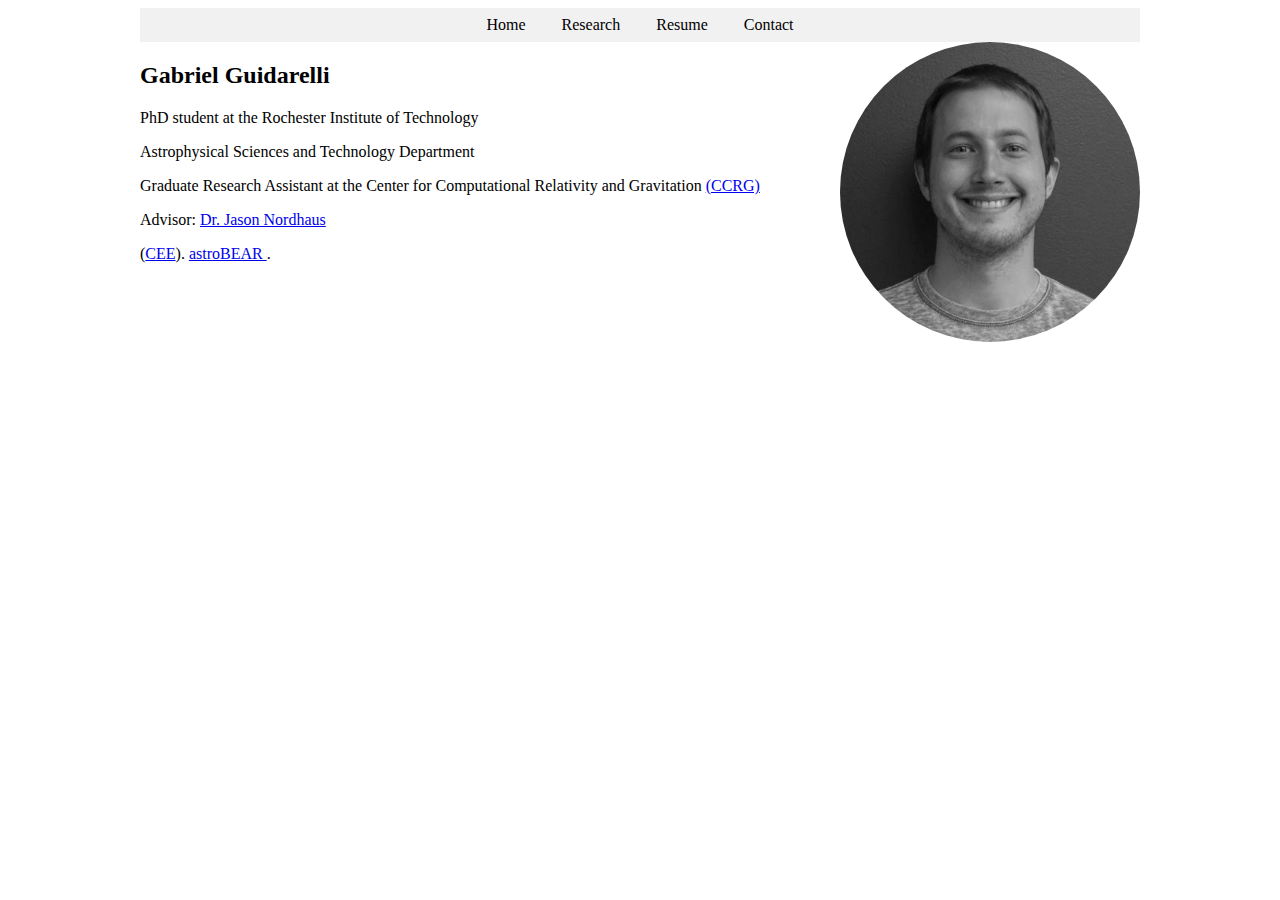
==== index.html @ b64a28c8 "homepage improvements" ====
<!DOCTYPE html>
<html>
<div class="content">
  <head>
    <link rel="stylesheet" type="text/css" href="style.css"> <!-- Here, the code is refering to a CSS style sheet. That sheet can be found in the style.css document. -->
    <title>Gabriel Guidarelli</title> <!-- This is what appears as the tab title. -->
	<style> 
		img {width: 300px; border-radius: 50%;}
	</style>
	
  </head1>

<body>
    <ul>
      <li><a href="index.html">Home</a></li>
      <li><a href="research.html">Research</a></li>
      <li><a href="cv.html">Resume</a></li>
      <li><a href="contact.html">Contact</a></li>
    </ul>
<div class="row">
  <div class="column left">
	<h2>Gabriel Guidarelli</h2> <!-- This is a header element. -->
	<p>PhD student at the Rochester Institute of Technology </p>
	<p>Astrophysical Sciences and Technology Department</p>
	<p>Graduate Research Assistant at the Center for Computational Relativity and Gravitation <a href = "https://ccrg.rit.edu/">(CCRG) </a> </p>
	<p>Advisor:  <a href = "https://www.rit.edu/science/people/jason-nordhaus"> Dr. Jason Nordhaus </a> </p>
	<p>
	(<a href = "https://en.wikipedia.org/wiki/Common_envelope">CEE</a>).
	<a href = "https://astrobear.pas.rochester.edu/trac/">astroBEAR </a>.
	</p>
  </div>
  <div class="column right">
	<img src="gabriel.guidarelli2.JPG" alt="Gabriel Guidarelli">

  </div>
</div> 
</body>


 <footer>
  <p></p>
 </footer>
</div>
</html>
---- style.css ----
/* this code refers to the html footer element. It colours it grey. If you want to change the color, change the `background-color`, and place whatever color code you want there. */
.content {
  max-width: 1000px;
  margin: auto;
}
footer { 
    display: block;
    background-color: #f1f1f1;
    text-align: center; 
}

/* this styles the header. Once again, change the `background-color` to change it to the color you want. */
ul {
    list-style-type: none;
    margin: 0;
    padding: 0;
    background-color: #f1f1f1;
    text-align: center;
}

ul li {
    display: inline-block;
}

li a {
     display: block;
     color: #000;
     padding: 8px 16px;
     text-decoration: none;
}

/* Change the link color on hover */
li a:hover {
      background-color: #555;
      color: white;
}

img {
        width : 350 px;
}

.column {
  float: left;
}

.left {
  width: 70%;
}

.right {
  width: 30%;
}
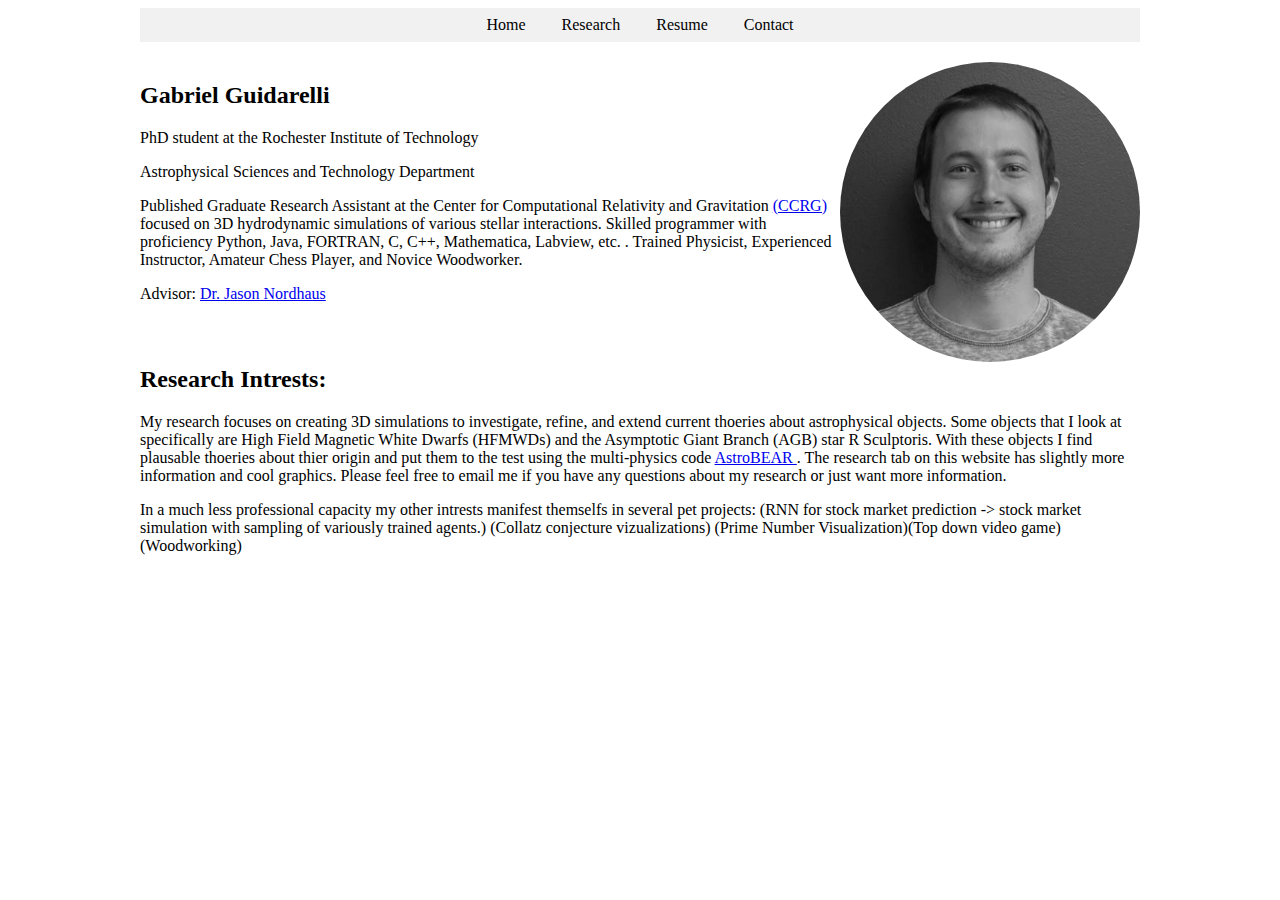
==== commit f061aa2a: "Update index.html" ====
--- a/index.html
+++ b/index.html
@@ -22,17 +22,17 @@
 	<h2>Gabriel Guidarelli</h2> <!-- This is a header element. -->
 	<p>PhD student at the Rochester Institute of Technology </p>
 	<p>Astrophysical Sciences and Technology Department</p>
-	<p>Graduate Research Assistant at the Center for Computational Relativity and Gravitation <a href = "https://ccrg.rit.edu/">(CCRG) </a> </p>
+	<p>Published Graduate Research Assistant at the Center for Computational Relativity and Gravitation <a href = "https://ccrg.rit.edu/">(CCRG) </a> focused on 3D hydrodynamic simulations of various stellar interactions. Skilled programmer with proficiency Python, Java, FORTRAN, C, C++, Mathematica, Labview, etc. . Trained Physicist,  Experienced Instructor, Amateur Chess Player, and Novice Woodworker.</p>
 	<p>Advisor:  <a href = "https://www.rit.edu/science/people/jason-nordhaus"> Dr. Jason Nordhaus </a> </p>
-	<p>
-	(<a href = "https://en.wikipedia.org/wiki/Common_envelope">CEE</a>).
-	<a href = "https://astrobear.pas.rochester.edu/trac/">astroBEAR </a>.
-	</p>
   </div>
   <div class="column right">
 	<img src="gabriel.guidarelli2.JPG" alt="Gabriel Guidarelli">
 
   </div>
+<h2>Research Intrests:</h2>
+<p>My research focuses on creating 3D simulations to investigate, refine, and extend current thoeries about astrophysical objects. Some objects that I look at specifically are High Field Magnetic White Dwarfs (HFMWDs) and the Asymptotic Giant Branch (AGB) star R Sculptoris. With these objects I find plausable thoeries about thier origin and put them to the test using the multi-physics code <a href = "https://astrobear.pas.rochester.edu/trac/">AstroBEAR </a>. The research tab on this website has slightly more information and cool graphics. Please feel free to email me if you have any questions about my research or just want more information.</p>
+
+<p>In a much less professional capacity my other intrests manifest themselfs in several pet projects: (RNN for stock market prediction -> stock market simulation with sampling of variously trained agents.) (Collatz conjecture vizualizations) (Prime Number Visualization)(Top down video game) (Woodworking) </p>
 </div> 
 </body>
 
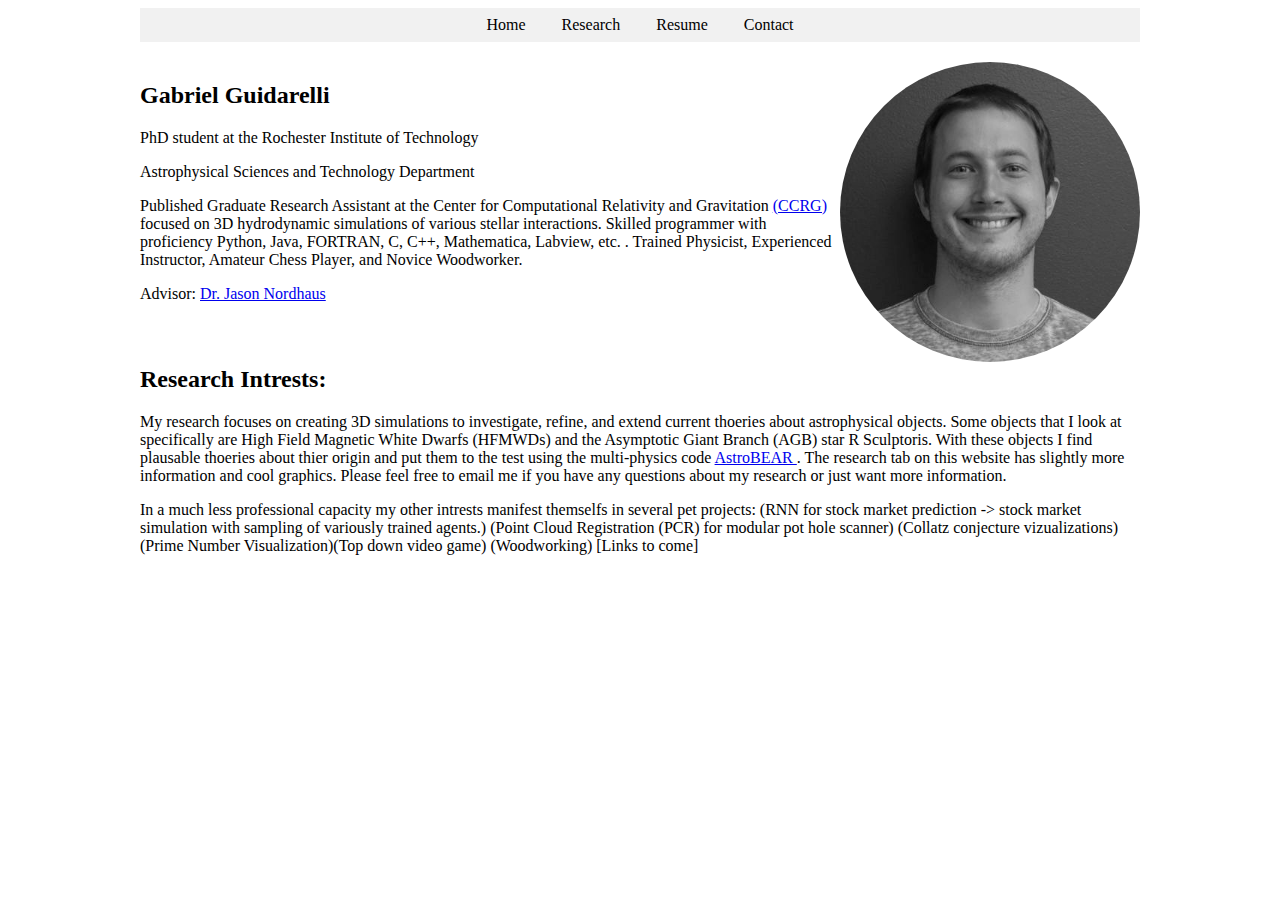
==== commit 1eb7354c: "Update index.html" ====
--- a/index.html
+++ b/index.html
@@ -32,7 +32,7 @@
 <h2>Research Intrests:</h2>
 <p>My research focuses on creating 3D simulations to investigate, refine, and extend current thoeries about astrophysical objects. Some objects that I look at specifically are High Field Magnetic White Dwarfs (HFMWDs) and the Asymptotic Giant Branch (AGB) star R Sculptoris. With these objects I find plausable thoeries about thier origin and put them to the test using the multi-physics code <a href = "https://astrobear.pas.rochester.edu/trac/">AstroBEAR </a>. The research tab on this website has slightly more information and cool graphics. Please feel free to email me if you have any questions about my research or just want more information.</p>
 
-<p>In a much less professional capacity my other intrests manifest themselfs in several pet projects: (RNN for stock market prediction -> stock market simulation with sampling of variously trained agents.) (Collatz conjecture vizualizations) (Prime Number Visualization)(Top down video game) (Woodworking) </p>
+<p>In a much less professional capacity my other intrests manifest themselfs in several pet projects: (RNN for stock market prediction -> stock market simulation with sampling of variously trained agents.) (Point Cloud Registration (PCR) for modular pot hole scanner) (Collatz conjecture vizualizations) (Prime Number Visualization)(Top down video game) (Woodworking) [Links to come]</p>
 </div> 
 </body>
 
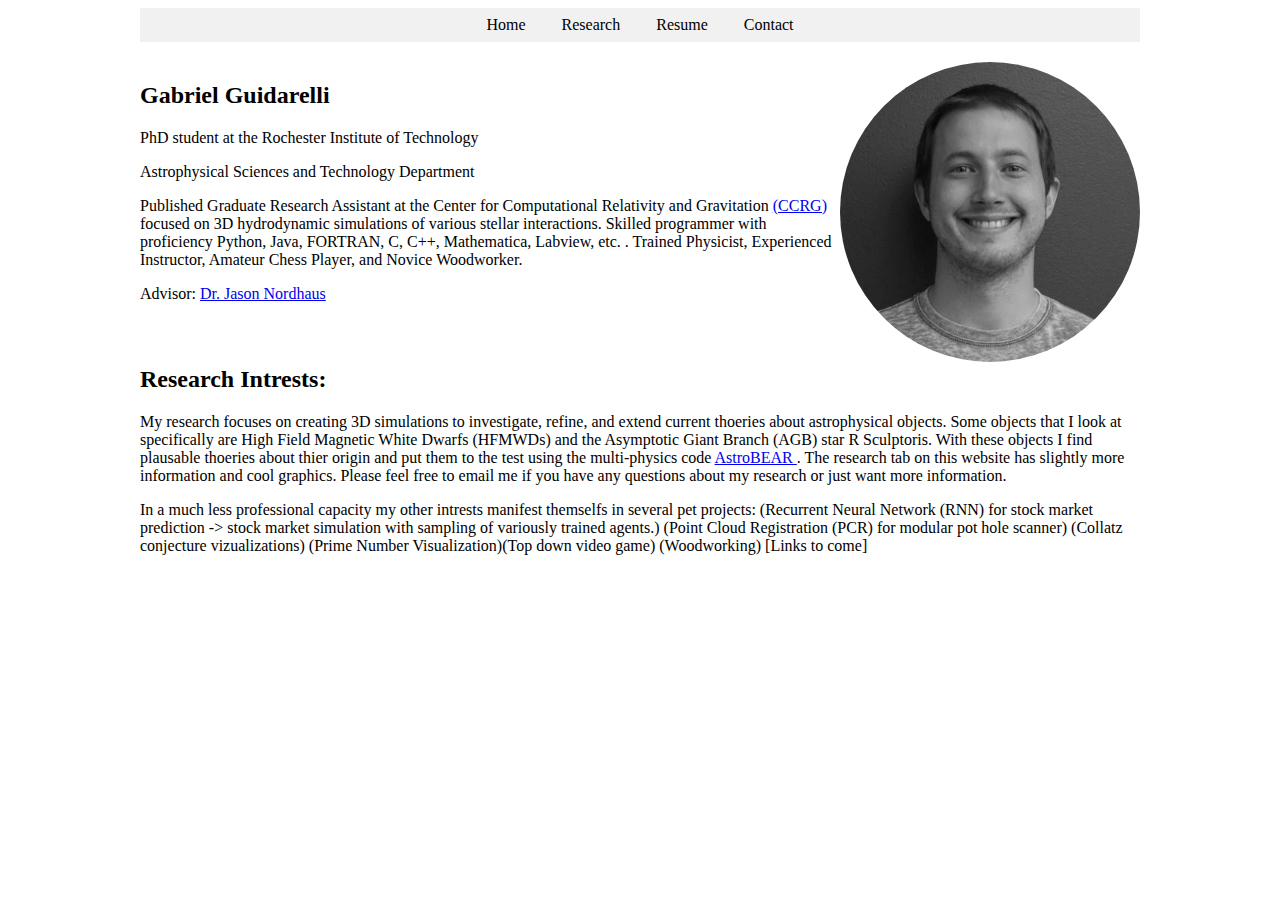
==== commit b7e16437: "small update" ====
--- a/index.html
+++ b/index.html
@@ -32,7 +32,7 @@
 <h2>Research Intrests:</h2>
 <p>My research focuses on creating 3D simulations to investigate, refine, and extend current thoeries about astrophysical objects. Some objects that I look at specifically are High Field Magnetic White Dwarfs (HFMWDs) and the Asymptotic Giant Branch (AGB) star R Sculptoris. With these objects I find plausable thoeries about thier origin and put them to the test using the multi-physics code <a href = "https://astrobear.pas.rochester.edu/trac/">AstroBEAR </a>. The research tab on this website has slightly more information and cool graphics. Please feel free to email me if you have any questions about my research or just want more information.</p>
 
-<p>In a much less professional capacity my other intrests manifest themselfs in several pet projects: (RNN for stock market prediction -> stock market simulation with sampling of variously trained agents.) (Point Cloud Registration (PCR) for modular pot hole scanner) (Collatz conjecture vizualizations) (Prime Number Visualization)(Top down video game) (Woodworking) [Links to come]</p>
+<p>In a much less professional capacity my other intrests manifest themselfs in several pet projects: (Recurrent Neural Network (RNN) for stock market prediction -> stock market simulation with sampling of variously trained agents.) (Point Cloud Registration (PCR) for modular pot hole scanner) (Collatz conjecture vizualizations) (Prime Number Visualization)(Top down video game) (Woodworking) [Links to come]</p>
 </div> 
 </body>
 
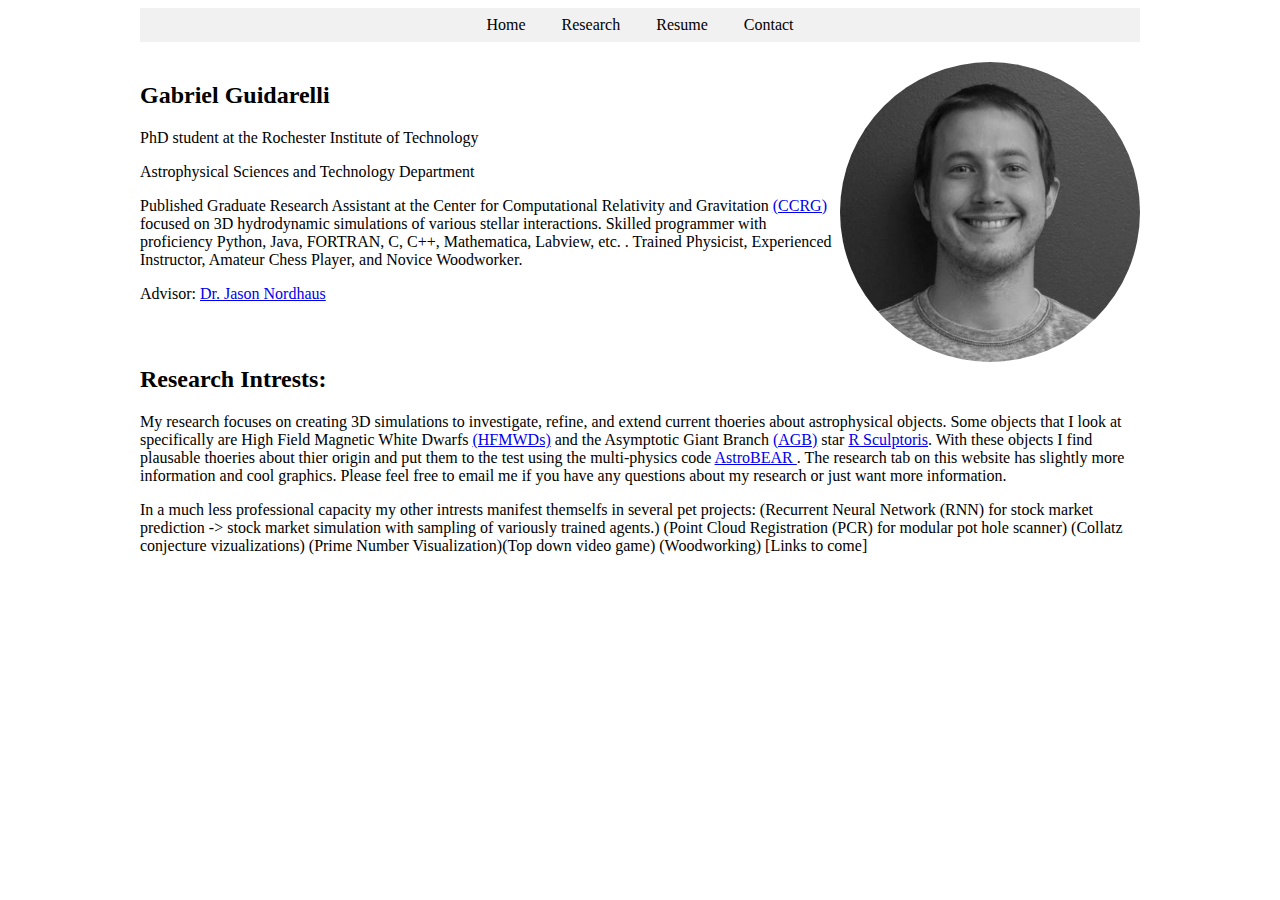
==== commit cb0943f2: "Update index.html" ====
--- a/index.html
+++ b/index.html
@@ -30,7 +30,7 @@
 
   </div>
 <h2>Research Intrests:</h2>
-<p>My research focuses on creating 3D simulations to investigate, refine, and extend current thoeries about astrophysical objects. Some objects that I look at specifically are High Field Magnetic White Dwarfs (HFMWDs) and the Asymptotic Giant Branch (AGB) star R Sculptoris. With these objects I find plausable thoeries about thier origin and put them to the test using the multi-physics code <a href = "https://astrobear.pas.rochester.edu/trac/">AstroBEAR </a>. The research tab on this website has slightly more information and cool graphics. Please feel free to email me if you have any questions about my research or just want more information.</p>
+<p>My research focuses on creating 3D simulations to investigate, refine, and extend current thoeries about astrophysical objects. Some objects that I look at specifically are High Field Magnetic White Dwarfs <a href = "https://www.pnas.org/content/108/8/3135">(HFMWDs)</a> and the Asymptotic Giant Branch  <a href = "https://www.noao.edu/outreach/press/pr03/sb0307.html">(AGB)</a> star  <a href = "https://www.eso.org/public/news/eso1239/"> R Sculptoris</a>. With these objects I find plausable thoeries about thier origin and put them to the test using the multi-physics code <a href = "https://astrobear.pas.rochester.edu/trac/">AstroBEAR </a>. The research tab on this website has slightly more information and cool graphics. Please feel free to email me if you have any questions about my research or just want more information.</p>
 
 <p>In a much less professional capacity my other intrests manifest themselfs in several pet projects: (Recurrent Neural Network (RNN) for stock market prediction -> stock market simulation with sampling of variously trained agents.) (Point Cloud Registration (PCR) for modular pot hole scanner) (Collatz conjecture vizualizations) (Prime Number Visualization)(Top down video game) (Woodworking) [Links to come]</p>
 </div> 
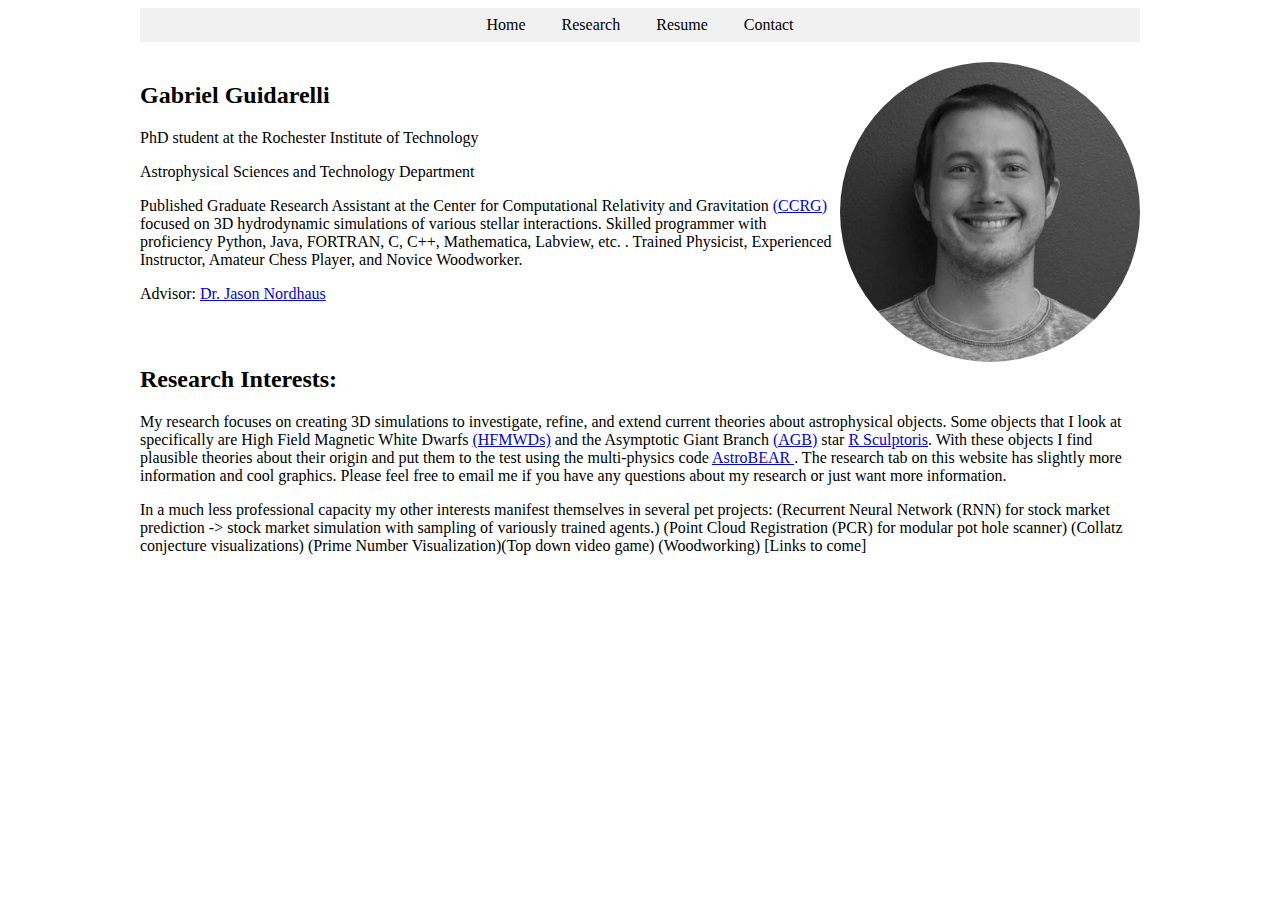
==== commit 3cd674e2: "SpellCheck" ====
--- a/index.html
+++ b/index.html
@@ -29,10 +29,10 @@
 	<img src="gabriel.guidarelli2.JPG" alt="Gabriel Guidarelli">
 
   </div>
-<h2>Research Intrests:</h2>
-<p>My research focuses on creating 3D simulations to investigate, refine, and extend current thoeries about astrophysical objects. Some objects that I look at specifically are High Field Magnetic White Dwarfs <a href = "https://www.pnas.org/content/108/8/3135">(HFMWDs)</a> and the Asymptotic Giant Branch  <a href = "https://www.noao.edu/outreach/press/pr03/sb0307.html">(AGB)</a> star  <a href = "https://www.eso.org/public/news/eso1239/"> R Sculptoris</a>. With these objects I find plausable thoeries about thier origin and put them to the test using the multi-physics code <a href = "https://astrobear.pas.rochester.edu/trac/">AstroBEAR </a>. The research tab on this website has slightly more information and cool graphics. Please feel free to email me if you have any questions about my research or just want more information.</p>
+<h2>Research Interests:</h2>
+<p>My research focuses on creating 3D simulations to investigate, refine, and extend current theories about astrophysical objects. Some objects that I look at specifically are High Field Magnetic White Dwarfs <a href = "https://www.pnas.org/content/108/8/3135">(HFMWDs)</a> and the Asymptotic Giant Branch  <a href = "https://www.noao.edu/outreach/press/pr03/sb0307.html">(AGB)</a> star  <a href = "https://www.eso.org/public/news/eso1239/"> R Sculptoris</a>. With these objects I find plausible theories about their origin and put them to the test using the multi-physics code  <a href = "https://astrobear.pas.rochester.edu/trac/">AstroBEAR </a>. The research tab on this website has slightly more information and cool graphics. Please feel free to email me if you have any questions about my research or just want more information.</p>
 
-<p>In a much less professional capacity my other intrests manifest themselfs in several pet projects: (Recurrent Neural Network (RNN) for stock market prediction -> stock market simulation with sampling of variously trained agents.) (Point Cloud Registration (PCR) for modular pot hole scanner) (Collatz conjecture vizualizations) (Prime Number Visualization)(Top down video game) (Woodworking) [Links to come]</p>
+<p>In a much less professional capacity my other interests manifest themselves in several pet projects: (Recurrent Neural Network (RNN) for stock market prediction -> stock market simulation with sampling of variously trained agents.) (Point Cloud Registration (PCR) for modular pot hole scanner) (Collatz conjecture visualizations) (Prime Number Visualization)(Top down video game) (Woodworking) [Links to come]</p>
 </div> 
 </body>
 
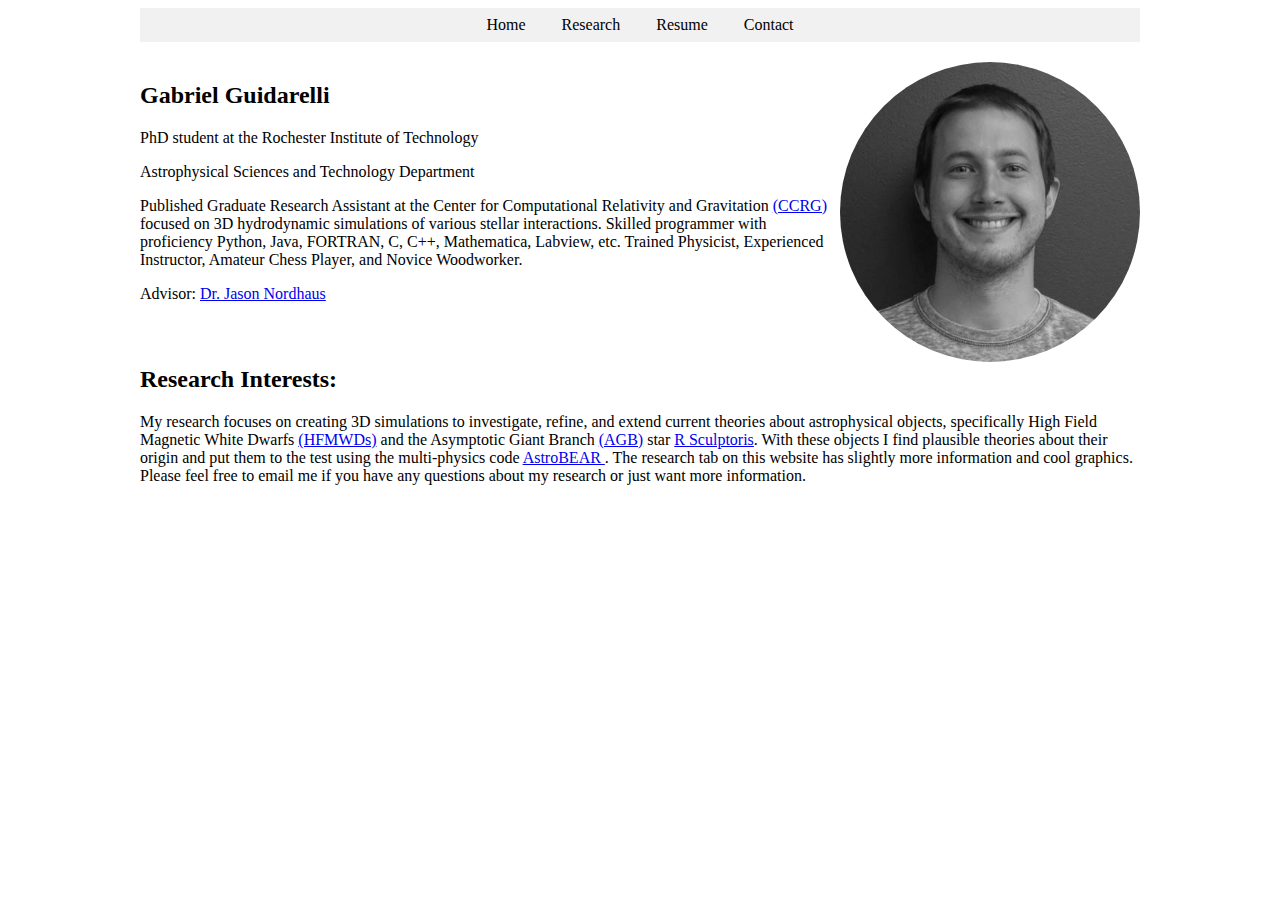
==== commit e6d9d66d: "Update index.html" ====
--- a/index.html
+++ b/index.html
@@ -22,7 +22,7 @@
 	<h2>Gabriel Guidarelli</h2> <!-- This is a header element. -->
 	<p>PhD student at the Rochester Institute of Technology </p>
 	<p>Astrophysical Sciences and Technology Department</p>
-	<p>Published Graduate Research Assistant at the Center for Computational Relativity and Gravitation <a href = "https://ccrg.rit.edu/">(CCRG) </a> focused on 3D hydrodynamic simulations of various stellar interactions. Skilled programmer with proficiency Python, Java, FORTRAN, C, C++, Mathematica, Labview, etc. . Trained Physicist,  Experienced Instructor, Amateur Chess Player, and Novice Woodworker.</p>
+	<p>Published Graduate Research Assistant at the Center for Computational Relativity and Gravitation <a href = "https://ccrg.rit.edu/">(CCRG) </a> focused on 3D hydrodynamic simulations of various stellar interactions. Skilled programmer with proficiency Python, Java, FORTRAN, C, C++, Mathematica, Labview, etc. Trained Physicist,  Experienced Instructor, Amateur Chess Player, and Novice Woodworker.</p>
 	<p>Advisor:  <a href = "https://www.rit.edu/science/people/jason-nordhaus"> Dr. Jason Nordhaus </a> </p>
   </div>
   <div class="column right">
@@ -30,9 +30,7 @@
 
   </div>
 <h2>Research Interests:</h2>
-<p>My research focuses on creating 3D simulations to investigate, refine, and extend current theories about astrophysical objects. Some objects that I look at specifically are High Field Magnetic White Dwarfs <a href = "https://www.pnas.org/content/108/8/3135">(HFMWDs)</a> and the Asymptotic Giant Branch  <a href = "https://www.noao.edu/outreach/press/pr03/sb0307.html">(AGB)</a> star  <a href = "https://www.eso.org/public/news/eso1239/"> R Sculptoris</a>. With these objects I find plausible theories about their origin and put them to the test using the multi-physics code  <a href = "https://astrobear.pas.rochester.edu/trac/">AstroBEAR </a>. The research tab on this website has slightly more information and cool graphics. Please feel free to email me if you have any questions about my research or just want more information.</p>
-
-<p>In a much less professional capacity my other interests manifest themselves in several pet projects: (Recurrent Neural Network (RNN) for stock market prediction -> stock market simulation with sampling of variously trained agents.) (Point Cloud Registration (PCR) for modular pot hole scanner) (Collatz conjecture visualizations) (Prime Number Visualization)(Top down video game) (Woodworking) [Links to come]</p>
+<p>My research focuses on creating 3D simulations to investigate, refine, and extend current theories about astrophysical objects, specifically High Field Magnetic White Dwarfs <a href = "https://www.pnas.org/content/108/8/3135">(HFMWDs)</a> and the Asymptotic Giant Branch  <a href = "https://www.noao.edu/outreach/press/pr03/sb0307.html">(AGB)</a> star <a href = "https://www.eso.org/public/news/eso1239/"> R Sculptoris</a>. With these objects I find plausible theories about their origin and put them to the test using the multi-physics code  <a href = "https://astrobear.pas.rochester.edu/trac/">AstroBEAR </a>. The research tab on this website has slightly more information and cool graphics. Please feel free to email me if you have any questions about my research or just want more information.</p>
 </div> 
 </body>
 
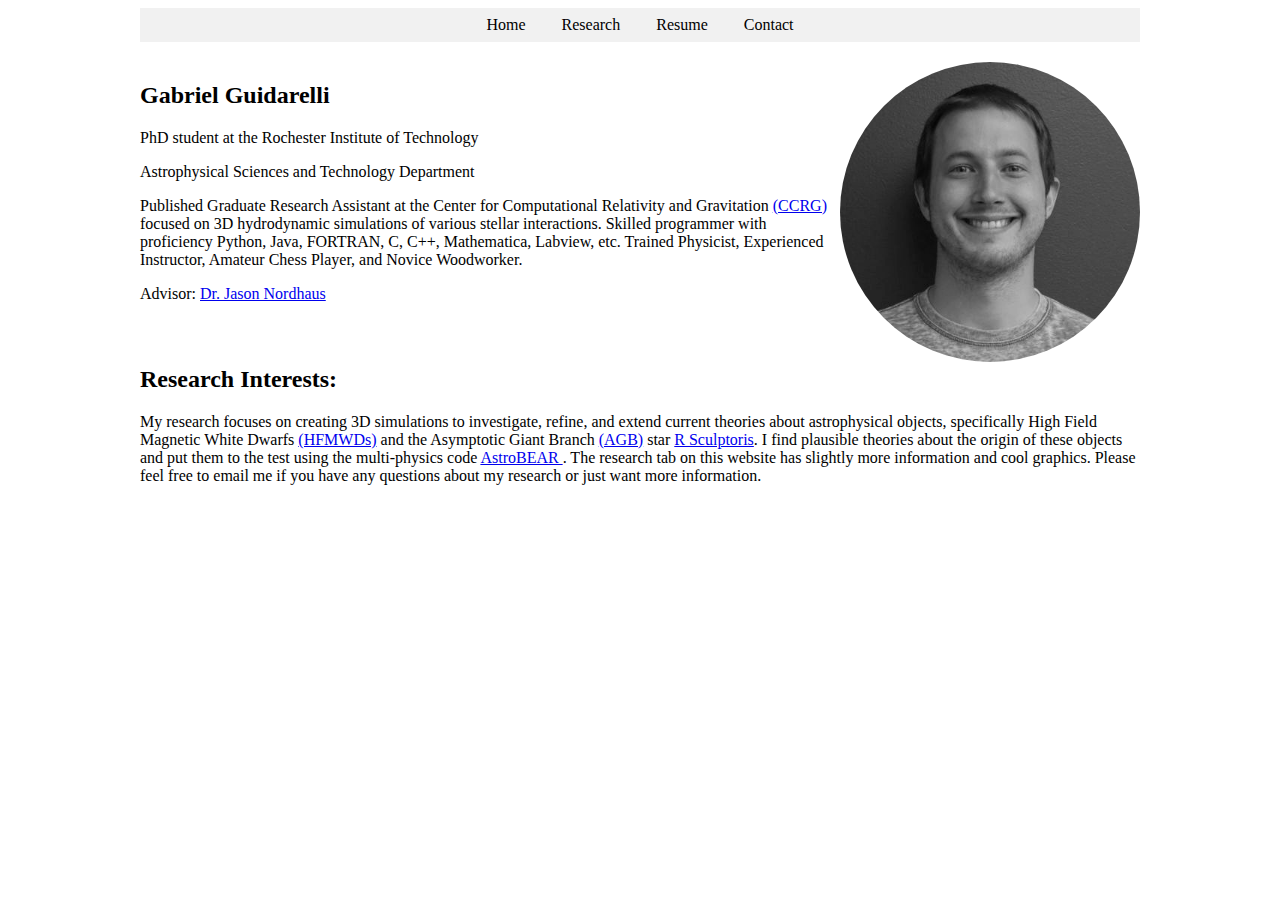
==== commit 20cd13c6: "more changes" ====
--- a/index.html
+++ b/index.html
@@ -30,7 +30,7 @@
 
   </div>
 <h2>Research Interests:</h2>
-<p>My research focuses on creating 3D simulations to investigate, refine, and extend current theories about astrophysical objects, specifically High Field Magnetic White Dwarfs <a href = "https://www.pnas.org/content/108/8/3135">(HFMWDs)</a> and the Asymptotic Giant Branch  <a href = "https://www.noao.edu/outreach/press/pr03/sb0307.html">(AGB)</a> star <a href = "https://www.eso.org/public/news/eso1239/"> R Sculptoris</a>. With these objects I find plausible theories about their origin and put them to the test using the multi-physics code  <a href = "https://astrobear.pas.rochester.edu/trac/">AstroBEAR </a>. The research tab on this website has slightly more information and cool graphics. Please feel free to email me if you have any questions about my research or just want more information.</p>
+<p>My research focuses on creating 3D simulations to investigate, refine, and extend current theories about astrophysical objects, specifically High Field Magnetic White Dwarfs <a href = "https://www.pnas.org/content/108/8/3135">(HFMWDs)</a> and the Asymptotic Giant Branch  <a href = "https://www.noao.edu/outreach/press/pr03/sb0307.html">(AGB)</a> star <a href = "https://www.eso.org/public/news/eso1239/"> R Sculptoris</a>. I find plausible theories about the origin of these objects and put them to the test using the multi-physics code  <a href = "https://astrobear.pas.rochester.edu/trac/">AstroBEAR </a>. The research tab on this website has slightly more information and cool graphics. Please feel free to email me if you have any questions about my research or just want more information.</p>
 </div> 
 </body>
 
